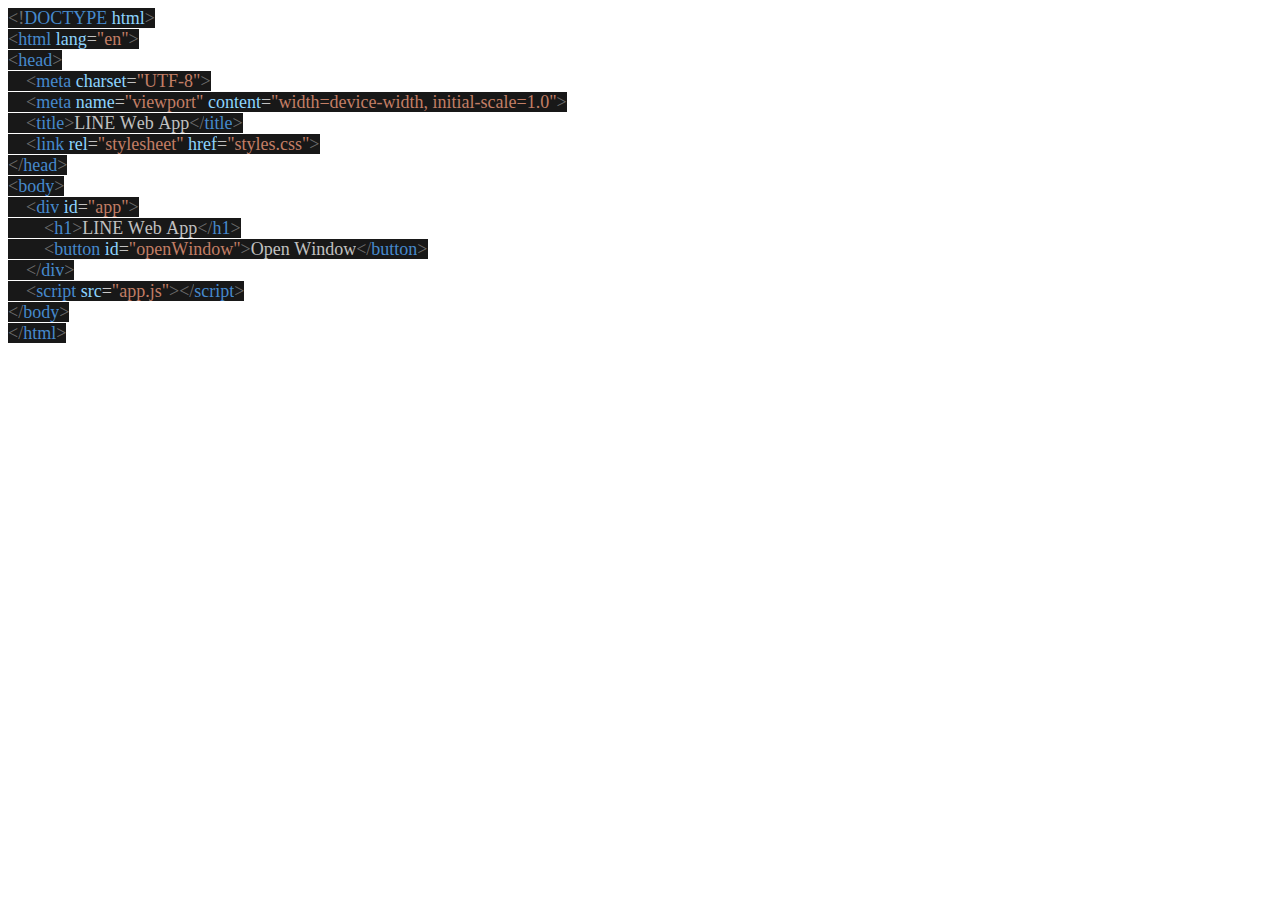
==== index.html @ 8214fd6d "Initial commit" ====
<!DOCTYPE html PUBLIC "-//W3C//DTD HTML 4.01//EN" "http://www.w3.org/TR/html4/strict.dtd">
<html>
<head>
  <meta http-equiv="Content-Type" content="text/html; charset=utf-8">
  <meta http-equiv="Content-Style-Type" content="text/css">
  <title></title>
  <meta name="Generator" content="Cocoa HTML Writer">
  <meta name="CocoaVersion" content="2487.2">
  <style type="text/css">
    p.p1 {margin: 0.0px 0.0px 0.0px 0.0px; font: 18.0px Menlo; color: #4689cc; -webkit-text-stroke: #4689cc}
    p.p2 {margin: 0.0px 0.0px 0.0px 0.0px; font: 18.0px Menlo; color: #8cd3fe; -webkit-text-stroke: #8cd3fe}
    p.p3 {margin: 0.0px 0.0px 0.0px 0.0px; font: 18.0px Menlo; color: #c27e65; -webkit-text-stroke: #c27e65}
    p.p4 {margin: 0.0px 0.0px 0.0px 0.0px; font: 18.0px Menlo; color: #c1c1c1; -webkit-text-stroke: #c1c1c1}
    span.s1 {font-kerning: none; color: #6d6d6d; background-color: #181818; -webkit-text-stroke: 0px #6d6d6d}
    span.s2 {font-kerning: none; background-color: #181818}
    span.s3 {font-kerning: none; color: #c1c1c1; background-color: #181818; -webkit-text-stroke: 0px #c1c1c1}
    span.s4 {font-kerning: none; color: #8cd3fe; background-color: #181818; -webkit-text-stroke: 0px #8cd3fe}
    span.s5 {font-kerning: none; color: #c27e65; background-color: #181818; -webkit-text-stroke: 0px #c27e65}
    span.s6 {font-kerning: none; color: #4689cc; background-color: #181818; -webkit-text-stroke: 0px #4689cc}
    span.s7 {font-kerning: none; color: #cacaca; background-color: #181818; -webkit-text-stroke: 0px #cacaca}
  </style>
</head>
<body>
<p class="p1"><span class="s1">&lt;!</span><span class="s2">DOCTYPE</span><span class="s3"> </span><span class="s4">html</span><span class="s1">&gt;</span></p>
<p class="p1"><span class="s1">&lt;</span><span class="s2">html</span><span class="s3"> </span><span class="s4">lang</span><span class="s3">=</span><span class="s5">"en"</span><span class="s1">&gt;</span></p>
<p class="p1"><span class="s1">&lt;</span><span class="s2">head</span><span class="s1">&gt;</span></p>
<p class="p2"><span class="s3"><span class="Apple-converted-space">    </span></span><span class="s1">&lt;</span><span class="s6">meta</span><span class="s3"> </span><span class="s2">charset</span><span class="s3">=</span><span class="s5">"UTF-8"</span><span class="s1">&gt;</span></p>
<p class="p3"><span class="s3"><span class="Apple-converted-space">    </span></span><span class="s1">&lt;</span><span class="s6">meta</span><span class="s3"> </span><span class="s4">name</span><span class="s3">=</span><span class="s2">"viewport"</span><span class="s3"> </span><span class="s4">content</span><span class="s3">=</span><span class="s2">"width=device-width, initial-scale=1.0"</span><span class="s1">&gt;</span></p>
<p class="p4"><span class="s2"><span class="Apple-converted-space">    </span></span><span class="s1">&lt;</span><span class="s6">title</span><span class="s1">&gt;</span><span class="s2">LINE Web App</span><span class="s1">&lt;/</span><span class="s6">title</span><span class="s1">&gt;</span></p>
<p class="p3"><span class="s3"><span class="Apple-converted-space">    </span></span><span class="s1">&lt;</span><span class="s6">link</span><span class="s3"> </span><span class="s4">rel</span><span class="s3">=</span><span class="s2">"stylesheet"</span><span class="s3"> </span><span class="s4">href</span><span class="s3">=</span><span class="s2">"styles.css"</span><span class="s1">&gt;</span></p>
<p class="p1"><span class="s1">&lt;/</span><span class="s2">head</span><span class="s1">&gt;</span></p>
<p class="p1"><span class="s1">&lt;</span><span class="s2">body</span><span class="s1">&gt;</span></p>
<p class="p4"><span class="s2"><span class="Apple-converted-space">    </span></span><span class="s1">&lt;</span><span class="s6">div</span><span class="s2"> </span><span class="s4">id</span><span class="s2">=</span><span class="s5">"app"</span><span class="s1">&gt;</span></p>
<p class="p4"><span class="s2"><span class="Apple-converted-space">        </span></span><span class="s1">&lt;</span><span class="s6">h1</span><span class="s1">&gt;</span><span class="s2">LINE Web App</span><span class="s1">&lt;/</span><span class="s6">h1</span><span class="s1">&gt;</span></p>
<p class="p4"><span class="s2"><span class="Apple-converted-space">        </span></span><span class="s1">&lt;</span><span class="s6">button</span><span class="s2"> </span><span class="s4">id</span><span class="s2">=</span><span class="s5">"openWindow"</span><span class="s1">&gt;</span><span class="s2">Open Window</span><span class="s1">&lt;/</span><span class="s6">button</span><span class="s1">&gt;</span></p>
<p class="p4"><span class="s2"><span class="Apple-converted-space">    </span></span><span class="s1">&lt;/</span><span class="s6">div</span><span class="s1">&gt;</span></p>
<p class="p1"><span class="s3"><span class="Apple-converted-space">    </span></span><span class="s1">&lt;</span><span class="s2">script</span><span class="s7"> </span><span class="s4">src</span><span class="s7">=</span><span class="s5">"app.js"</span><span class="s1">&gt;&lt;/</span><span class="s2">script</span><span class="s1">&gt;</span></p>
<p class="p1"><span class="s1">&lt;/</span><span class="s2">body</span><span class="s1">&gt;</span></p>
<p class="p1"><span class="s1">&lt;/</span><span class="s2">html</span><span class="s1">&gt;</span></p>
</body>
</html>
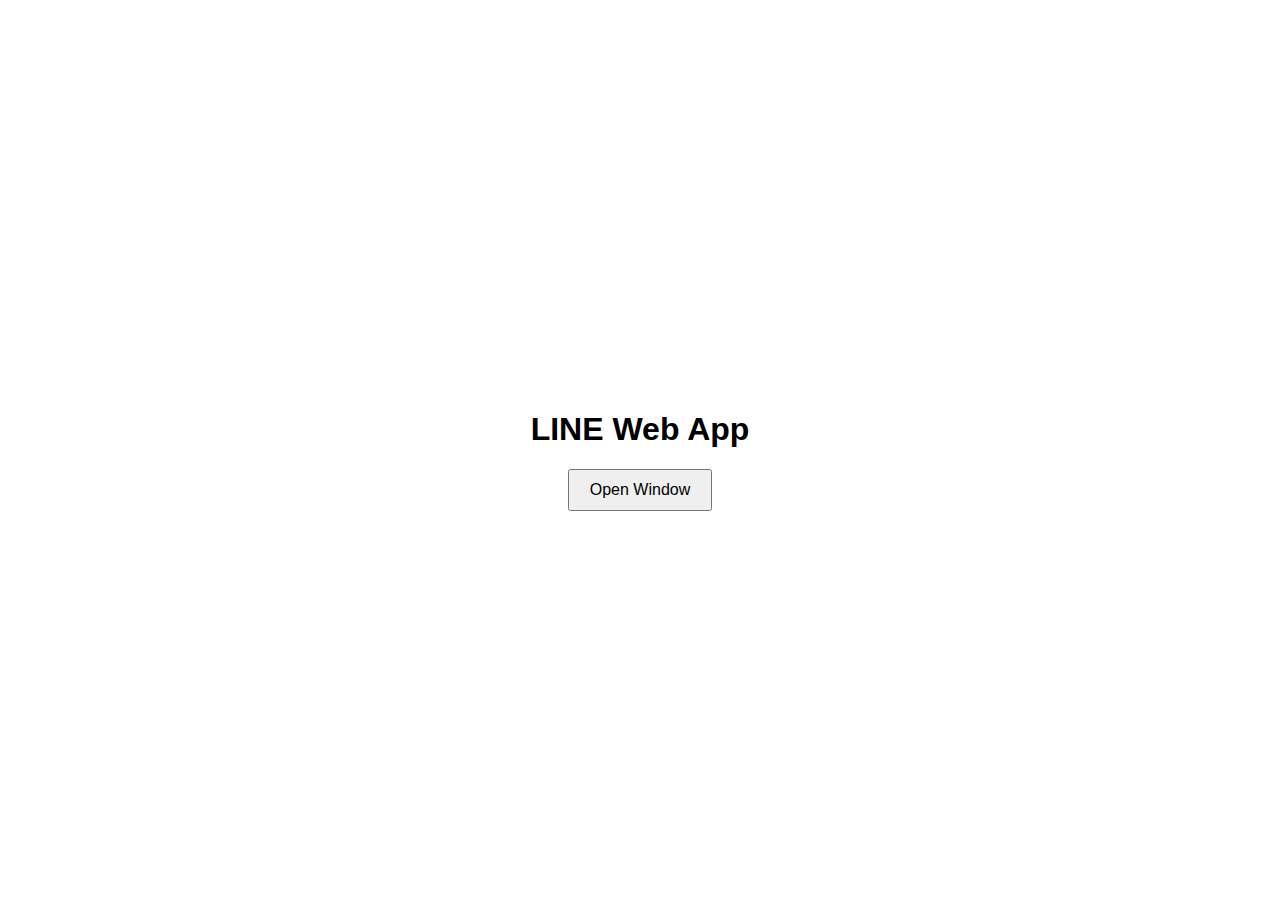
==== commit e79569d6: "Update index.html, styles.css, and app.js" ====
--- a/index.html
+++ b/index.html
@@ -1,41 +1,16 @@
-<!DOCTYPE html PUBLIC "-//W3C//DTD HTML 4.01//EN" "http://www.w3.org/TR/html4/strict.dtd">
-<html>
+<!DOCTYPE html>
+<html lang="en">
 <head>
-  <meta http-equiv="Content-Type" content="text/html; charset=utf-8">
-  <meta http-equiv="Content-Style-Type" content="text/css">
-  <title></title>
-  <meta name="Generator" content="Cocoa HTML Writer">
-  <meta name="CocoaVersion" content="2487.2">
-  <style type="text/css">
-    p.p1 {margin: 0.0px 0.0px 0.0px 0.0px; font: 18.0px Menlo; color: #4689cc; -webkit-text-stroke: #4689cc}
-    p.p2 {margin: 0.0px 0.0px 0.0px 0.0px; font: 18.0px Menlo; color: #8cd3fe; -webkit-text-stroke: #8cd3fe}
-    p.p3 {margin: 0.0px 0.0px 0.0px 0.0px; font: 18.0px Menlo; color: #c27e65; -webkit-text-stroke: #c27e65}
-    p.p4 {margin: 0.0px 0.0px 0.0px 0.0px; font: 18.0px Menlo; color: #c1c1c1; -webkit-text-stroke: #c1c1c1}
-    span.s1 {font-kerning: none; color: #6d6d6d; background-color: #181818; -webkit-text-stroke: 0px #6d6d6d}
-    span.s2 {font-kerning: none; background-color: #181818}
-    span.s3 {font-kerning: none; color: #c1c1c1; background-color: #181818; -webkit-text-stroke: 0px #c1c1c1}
-    span.s4 {font-kerning: none; color: #8cd3fe; background-color: #181818; -webkit-text-stroke: 0px #8cd3fe}
-    span.s5 {font-kerning: none; color: #c27e65; background-color: #181818; -webkit-text-stroke: 0px #c27e65}
-    span.s6 {font-kerning: none; color: #4689cc; background-color: #181818; -webkit-text-stroke: 0px #4689cc}
-    span.s7 {font-kerning: none; color: #cacaca; background-color: #181818; -webkit-text-stroke: 0px #cacaca}
-  </style>
+    <meta charset="UTF-8">
+    <meta name="viewport" content="width=device-width, initial-scale=1.0">
+    <title>LINE Web App</title>
+    <link rel="stylesheet" href="styles.css">
 </head>
 <body>
-<p class="p1"><span class="s1">&lt;!</span><span class="s2">DOCTYPE</span><span class="s3"> </span><span class="s4">html</span><span class="s1">&gt;</span></p>
-<p class="p1"><span class="s1">&lt;</span><span class="s2">html</span><span class="s3"> </span><span class="s4">lang</span><span class="s3">=</span><span class="s5">"en"</span><span class="s1">&gt;</span></p>
-<p class="p1"><span class="s1">&lt;</span><span class="s2">head</span><span class="s1">&gt;</span></p>
-<p class="p2"><span class="s3"><span class="Apple-converted-space">    </span></span><span class="s1">&lt;</span><span class="s6">meta</span><span class="s3"> </span><span class="s2">charset</span><span class="s3">=</span><span class="s5">"UTF-8"</span><span class="s1">&gt;</span></p>
-<p class="p3"><span class="s3"><span class="Apple-converted-space">    </span></span><span class="s1">&lt;</span><span class="s6">meta</span><span class="s3"> </span><span class="s4">name</span><span class="s3">=</span><span class="s2">"viewport"</span><span class="s3"> </span><span class="s4">content</span><span class="s3">=</span><span class="s2">"width=device-width, initial-scale=1.0"</span><span class="s1">&gt;</span></p>
-<p class="p4"><span class="s2"><span class="Apple-converted-space">    </span></span><span class="s1">&lt;</span><span class="s6">title</span><span class="s1">&gt;</span><span class="s2">LINE Web App</span><span class="s1">&lt;/</span><span class="s6">title</span><span class="s1">&gt;</span></p>
-<p class="p3"><span class="s3"><span class="Apple-converted-space">    </span></span><span class="s1">&lt;</span><span class="s6">link</span><span class="s3"> </span><span class="s4">rel</span><span class="s3">=</span><span class="s2">"stylesheet"</span><span class="s3"> </span><span class="s4">href</span><span class="s3">=</span><span class="s2">"styles.css"</span><span class="s1">&gt;</span></p>
-<p class="p1"><span class="s1">&lt;/</span><span class="s2">head</span><span class="s1">&gt;</span></p>
-<p class="p1"><span class="s1">&lt;</span><span class="s2">body</span><span class="s1">&gt;</span></p>
-<p class="p4"><span class="s2"><span class="Apple-converted-space">    </span></span><span class="s1">&lt;</span><span class="s6">div</span><span class="s2"> </span><span class="s4">id</span><span class="s2">=</span><span class="s5">"app"</span><span class="s1">&gt;</span></p>
-<p class="p4"><span class="s2"><span class="Apple-converted-space">        </span></span><span class="s1">&lt;</span><span class="s6">h1</span><span class="s1">&gt;</span><span class="s2">LINE Web App</span><span class="s1">&lt;/</span><span class="s6">h1</span><span class="s1">&gt;</span></p>
-<p class="p4"><span class="s2"><span class="Apple-converted-space">        </span></span><span class="s1">&lt;</span><span class="s6">button</span><span class="s2"> </span><span class="s4">id</span><span class="s2">=</span><span class="s5">"openWindow"</span><span class="s1">&gt;</span><span class="s2">Open Window</span><span class="s1">&lt;/</span><span class="s6">button</span><span class="s1">&gt;</span></p>
-<p class="p4"><span class="s2"><span class="Apple-converted-space">    </span></span><span class="s1">&lt;/</span><span class="s6">div</span><span class="s1">&gt;</span></p>
-<p class="p1"><span class="s3"><span class="Apple-converted-space">    </span></span><span class="s1">&lt;</span><span class="s2">script</span><span class="s7"> </span><span class="s4">src</span><span class="s7">=</span><span class="s5">"app.js"</span><span class="s1">&gt;&lt;/</span><span class="s2">script</span><span class="s1">&gt;</span></p>
-<p class="p1"><span class="s1">&lt;/</span><span class="s2">body</span><span class="s1">&gt;</span></p>
-<p class="p1"><span class="s1">&lt;/</span><span class="s2">html</span><span class="s1">&gt;</span></p>
+    <div id="app">
+        <h1>LINE Web App</h1>
+        <button id="openWindow">Open Window</button>
+    </div>
+    <script src="app.js"></script>
 </body>
 </html>
--- a/styles.css
+++ b/styles.css
@@ -0,0 +1,24 @@
+body {
+    font-family: Arial, sans-serif;
+    display: flex;
+    justify-content: center;
+    align-items: center;
+    height: 100vh;
+    margin: 0;
+}
+
+#app {
+    text-align: center;
+}
+
+button {
+    padding: 10px 20px;
+    font-size: 16px;
+}
+
+@media (max-width: 600px) {
+    button {
+        width: 100%;
+        font-size: 14px;
+    }
+}
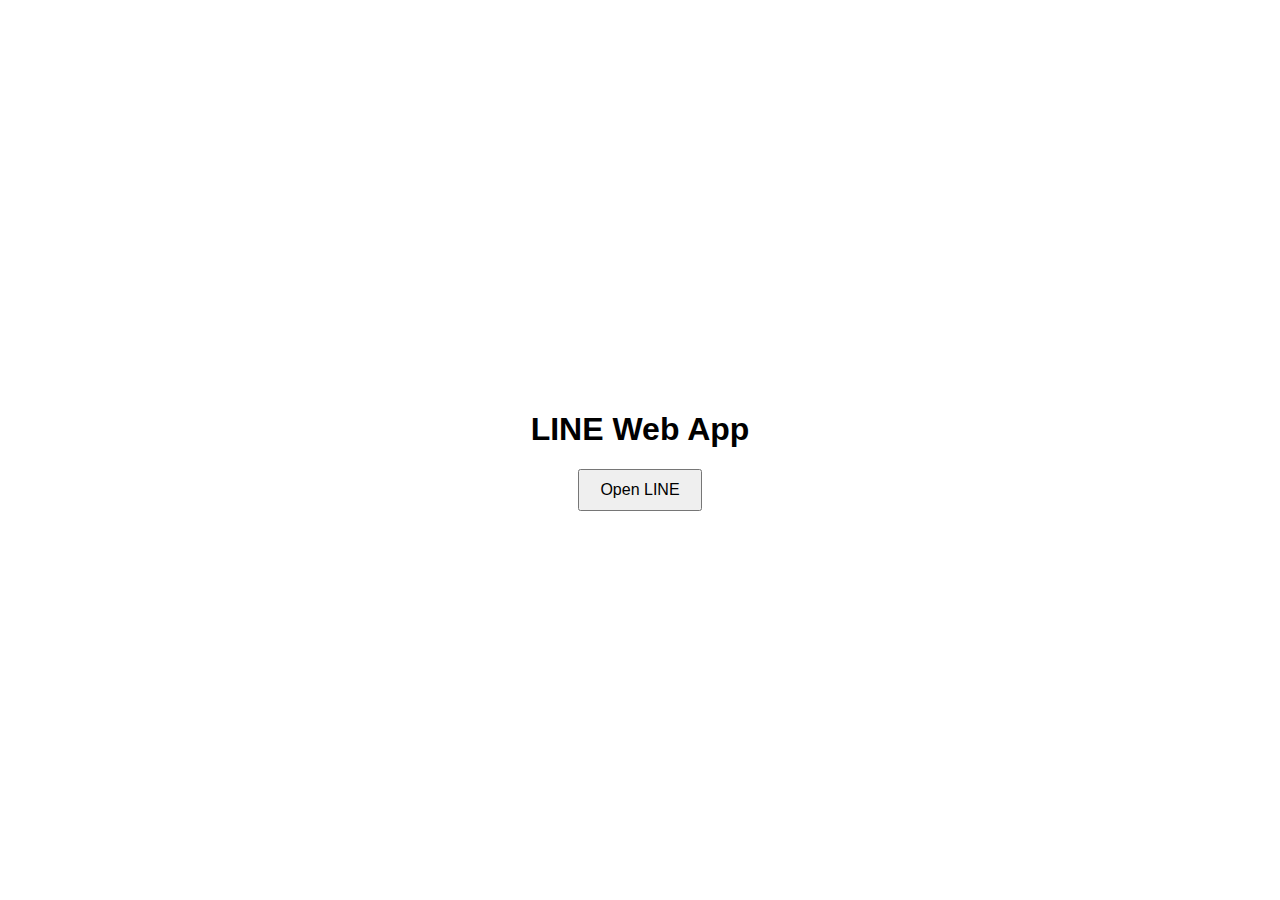
==== commit 73a286d9: "Implement basic LINE-like interface" ====
--- a/index.html
+++ b/index.html
@@ -9,7 +9,11 @@
 <body>
     <div id="app">
         <h1>LINE Web App</h1>
-        <button id="openWindow">Open Window</button>
+        <button id="openWindow">Open LINE</button>
+        <div id="lineContainer" style="display: none;">
+            <!-- 模拟 LINE 界面 -->
+            <iframe src="https://web.line.me/" style="width: 100%; height: 80vh;"></iframe>
+        </div>
     </div>
     <script src="app.js"></script>
 </body>
--- a/styles.css
+++ b/styles.css
@@ -22,3 +22,9 @@
         font-size: 14px;
     }
 }
+
+#lineContainer {
+    width: 100%;
+    height: 80vh;
+    border: none;
+}
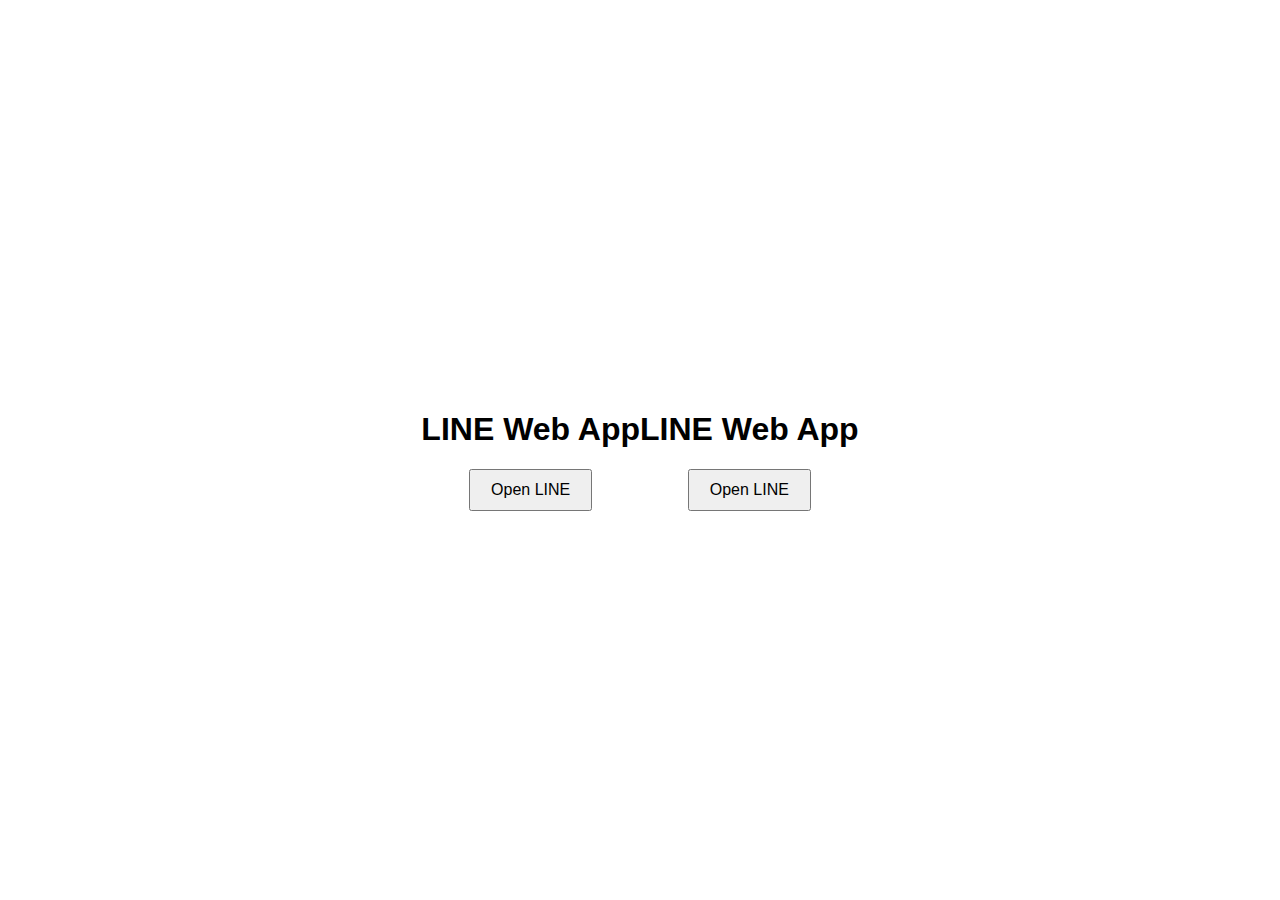
==== commit 1424ddc6: "Implement basic simulated LINE chat interface" ====
--- a/index.html
+++ b/index.html
@@ -12,7 +12,42 @@
         <button id="openWindow">Open LINE</button>
         <div id="lineContainer" style="display: none;">
             <!-- 模拟 LINE 界面 -->
-            <iframe src="https://web.line.me/" style="width: 100%; height: 80vh;"></iframe>
+            <div id="lineContent">
+                <div id="chatWindow">
+                    <div class="message received">Hello! This is a simulated LINE interface.</div>
+                </div>
+                <div id="messageInputContainer">
+                    <input type="text" id="messageInput" placeholder="Type a message...">
+                    <button id="sendMessage">Send</button>
+                </div>
+            </div>
+        </div>
+    </div>
+    <script src="app.js"></script>
+</body>
+</html> <!DOCTYPE html>
+<html lang="en">
+<head>
+    <meta charset="UTF-8">
+    <meta name="viewport" content="width=device-width, initial-scale=1.0">
+    <title>LINE Web App</title>
+    <link rel="stylesheet" href="styles.css">
+</head>
+<body>
+    <div id="app">
+        <h1>LINE Web App</h1>
+        <button id="openWindow">Open LINE</button>
+        <div id="lineContainer" style="display: none;">
+            <!-- 模拟 LINE 界面 -->
+            <div id="lineContent">
+                <div id="chatWindow">
+                    <div class="message received">Hello! This is a simulated LINE interface.</div>
+                </div>
+                <div id="messageInputContainer">
+                    <input type="text" id="messageInput" placeholder="Type a message...">
+                    <button id="sendMessage">Send</button>
+                </div>
+            </div>
         </div>
     </div>
     <script src="app.js"></script>
--- a/styles.css
+++ b/styles.css
@@ -26,5 +26,51 @@
 #lineContainer {
     width: 100%;
     height: 80vh;
-    border: none;
+    border: 1px solid #ccc;
+    margin-top: 20px;
+    padding: 20px;
+    box-sizing: border-box;
+    display: flex;
+    flex-direction: column;
 }
+
+#chatWindow {
+    flex: 1;
+    border: 1px solid #ccc;
+    padding: 10px;
+    overflow-y: auto;
+    margin-bottom: 10px;
+}
+
+.message {
+    padding: 10px;
+    margin: 5px 0;
+    border-radius: 5px;
+}
+
+.received {
+    background-color: #f1f1f1;
+    align-self: flex-start;
+}
+
+.sent {
+    background-color: #dcf8c6;
+    align-self: flex-end;
+}
+
+#messageInputContainer {
+    display: flex;
+}
+
+#messageInput {
+    flex: 1;
+    padding: 10px;
+    border: 1px solid #ccc;
+    border-radius: 5px;
+    margin-right: 10px;
+}
+
+#sendMessage {
+    padding: 10px 20px;
+    font-size: 16px;
+}
--- a/styles.css
+++ b/styles.css
@@ -26,5 +26,51 @@
 #lineContainer {
     width: 100%;
     height: 80vh;
-    border: none;
+    border: 1px solid #ccc;
+    margin-top: 20px;
+    padding: 20px;
+    box-sizing: border-box;
+    display: flex;
+    flex-direction: column;
 }
+
+#chatWindow {
+    flex: 1;
+    border: 1px solid #ccc;
+    padding: 10px;
+    overflow-y: auto;
+    margin-bottom: 10px;
+}
+
+.message {
+    padding: 10px;
+    margin: 5px 0;
+    border-radius: 5px;
+}
+
+.received {
+    background-color: #f1f1f1;
+    align-self: flex-start;
+}
+
+.sent {
+    background-color: #dcf8c6;
+    align-self: flex-end;
+}
+
+#messageInputContainer {
+    display: flex;
+}
+
+#messageInput {
+    flex: 1;
+    padding: 10px;
+    border: 1px solid #ccc;
+    border-radius: 5px;
+    margin-right: 10px;
+}
+
+#sendMessage {
+    padding: 10px 20px;
+    font-size: 16px;
+}
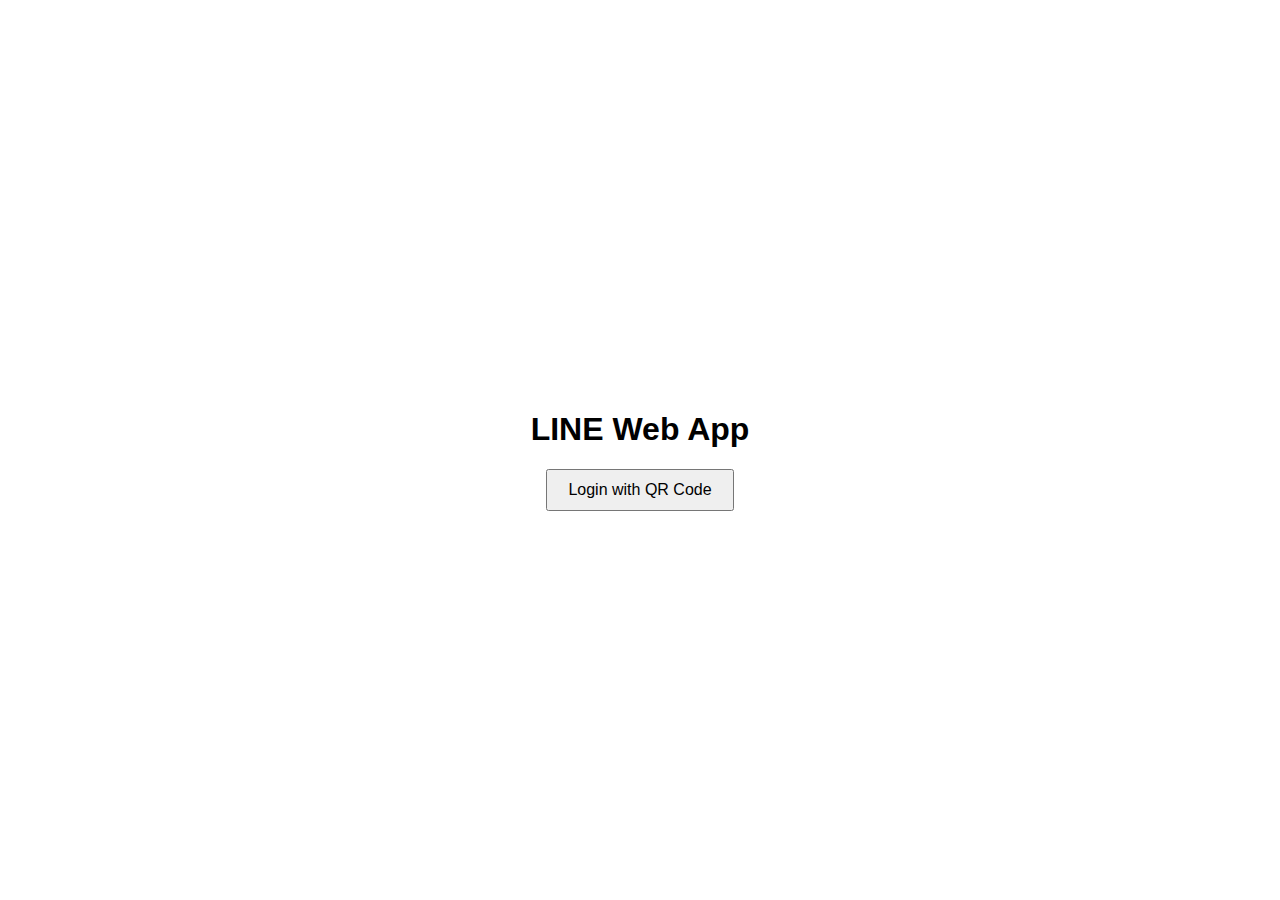
==== commit f803d70e: "Implement simulated LINE interface with QR code login" ====
--- a/index.html
+++ b/index.html
@@ -8,35 +8,14 @@
 </head>
 <body>
     <div id="app">
-        <h1>LINE Web App</h1>
-        <button id="openWindow">Open LINE</button>
-        <div id="lineContainer" style="display: none;">
-            <!-- 模拟 LINE 界面 -->
-            <div id="lineContent">
-                <div id="chatWindow">
-                    <div class="message received">Hello! This is a simulated LINE interface.</div>
-                </div>
-                <div id="messageInputContainer">
-                    <input type="text" id="messageInput" placeholder="Type a message...">
-                    <button id="sendMessage">Send</button>
-                </div>
+        <div id="loginContainer">
+            <h1>LINE Web App</h1>
+            <button id="qrLogin">Login with QR Code</button>
+            <div id="qrCodeContainer" style="display: none;">
+                <img src="https://via.placeholder.com/150" alt="QR Code">
+                <p>Scan this QR code with your LINE mobile app to log in.</p>
             </div>
         </div>
-    </div>
-    <script src="app.js"></script>
-</body>
-</html> <!DOCTYPE html>
-<html lang="en">
-<head>
-    <meta charset="UTF-8">
-    <meta name="viewport" content="width=device-width, initial-scale=1.0">
-    <title>LINE Web App</title>
-    <link rel="stylesheet" href="styles.css">
-</head>
-<body>
-    <div id="app">
-        <h1>LINE Web App</h1>
-        <button id="openWindow">Open LINE</button>
         <div id="lineContainer" style="display: none;">
             <!-- 模拟 LINE 界面 -->
             <div id="lineContent">
--- a/styles.css
+++ b/styles.css
@@ -21,6 +21,16 @@
         width: 100%;
         font-size: 14px;
     }
+}
+
+#loginContainer {
+    display: flex;
+    flex-direction: column;
+    align-items: center;
+}
+
+#qrCodeContainer {
+    margin-top: 20px;
 }
 
 #lineContainer {
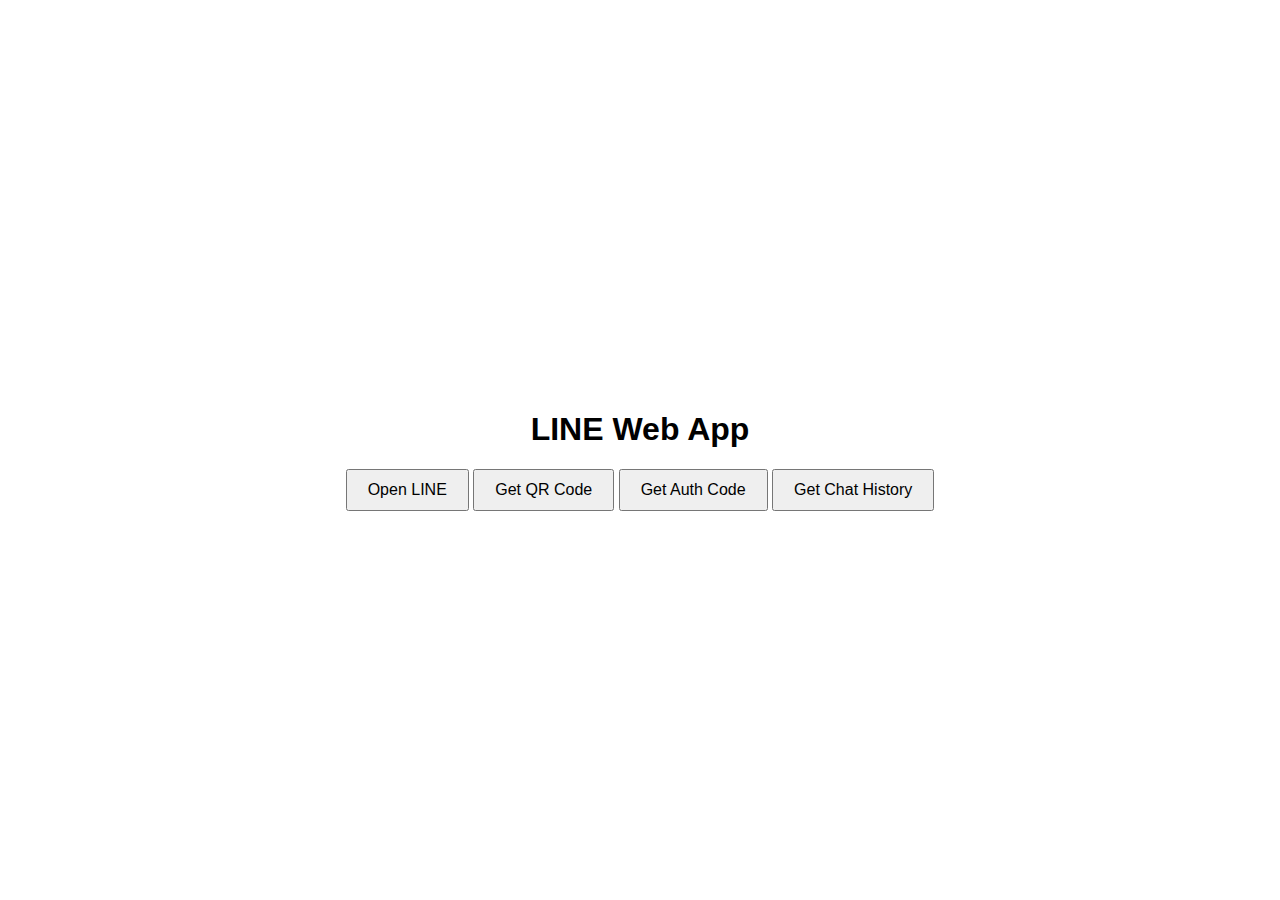
==== commit b5f404e7: "Implement communication with Chrome extension for QR code login and chat history" ====
--- a/index.html
+++ b/index.html
@@ -8,25 +8,19 @@
 </head>
 <body>
     <div id="app">
-        <div id="loginContainer">
-            <h1>LINE Web App</h1>
-            <button id="qrLogin">Login with QR Code</button>
-            <div id="qrCodeContainer" style="display: none;">
-                <img src="https://via.placeholder.com/150" alt="QR Code">
-                <p>Scan this QR code with your LINE mobile app to log in.</p>
-            </div>
+        <h1>LINE Web App</h1>
+        <button id="openLine">Open LINE</button>
+        <button id="getQRCode">Get QR Code</button>
+        <button id="getAuthCode">Get Auth Code</button>
+        <button id="getChatHistory">Get Chat History</button>
+        <div id="qrCodeContainer" style="display: none;">
+            <img id="qrCodeImage" src="" alt="QR Code">
         </div>
-        <div id="lineContainer" style="display: none;">
-            <!-- 模拟 LINE 界面 -->
-            <div id="lineContent">
-                <div id="chatWindow">
-                    <div class="message received">Hello! This is a simulated LINE interface.</div>
-                </div>
-                <div id="messageInputContainer">
-                    <input type="text" id="messageInput" placeholder="Type a message...">
-                    <button id="sendMessage">Send</button>
-                </div>
-            </div>
+        <div id="authCodeContainer" style="display: none;">
+            <p id="authCode"></p>
+        </div>
+        <div id="chatHistoryContainer" style="display: none;">
+            <ul id="chatHistory"></ul>
         </div>
     </div>
     <script src="app.js"></script>
--- a/styles.css
+++ b/styles.css
@@ -23,64 +23,11 @@
     }
 }
 
-#loginContainer {
-    display: flex;
-    flex-direction: column;
-    align-items: center;
-}
-
-#qrCodeContainer {
+#qrCodeContainer, #authCodeContainer, #chatHistoryContainer {
     margin-top: 20px;
 }
 
-#lineContainer {
-    width: 100%;
-    height: 80vh;
-    border: 1px solid #ccc;
-    margin-top: 20px;
-    padding: 20px;
-    box-sizing: border-box;
-    display: flex;
-    flex-direction: column;
+#chatHistory {
+    list-style-type: none;
+    padding: 0;
 }
-
-#chatWindow {
-    flex: 1;
-    border: 1px solid #ccc;
-    padding: 10px;
-    overflow-y: auto;
-    margin-bottom: 10px;
-}
-
-.message {
-    padding: 10px;
-    margin: 5px 0;
-    border-radius: 5px;
-}
-
-.received {
-    background-color: #f1f1f1;
-    align-self: flex-start;
-}
-
-.sent {
-    background-color: #dcf8c6;
-    align-self: flex-end;
-}
-
-#messageInputContainer {
-    display: flex;
-}
-
-#messageInput {
-    flex: 1;
-    padding: 10px;
-    border: 1px solid #ccc;
-    border-radius: 5px;
-    margin-right: 10px;
-}
-
-#sendMessage {
-    padding: 10px 20px;
-    font-size: 16px;
-}
